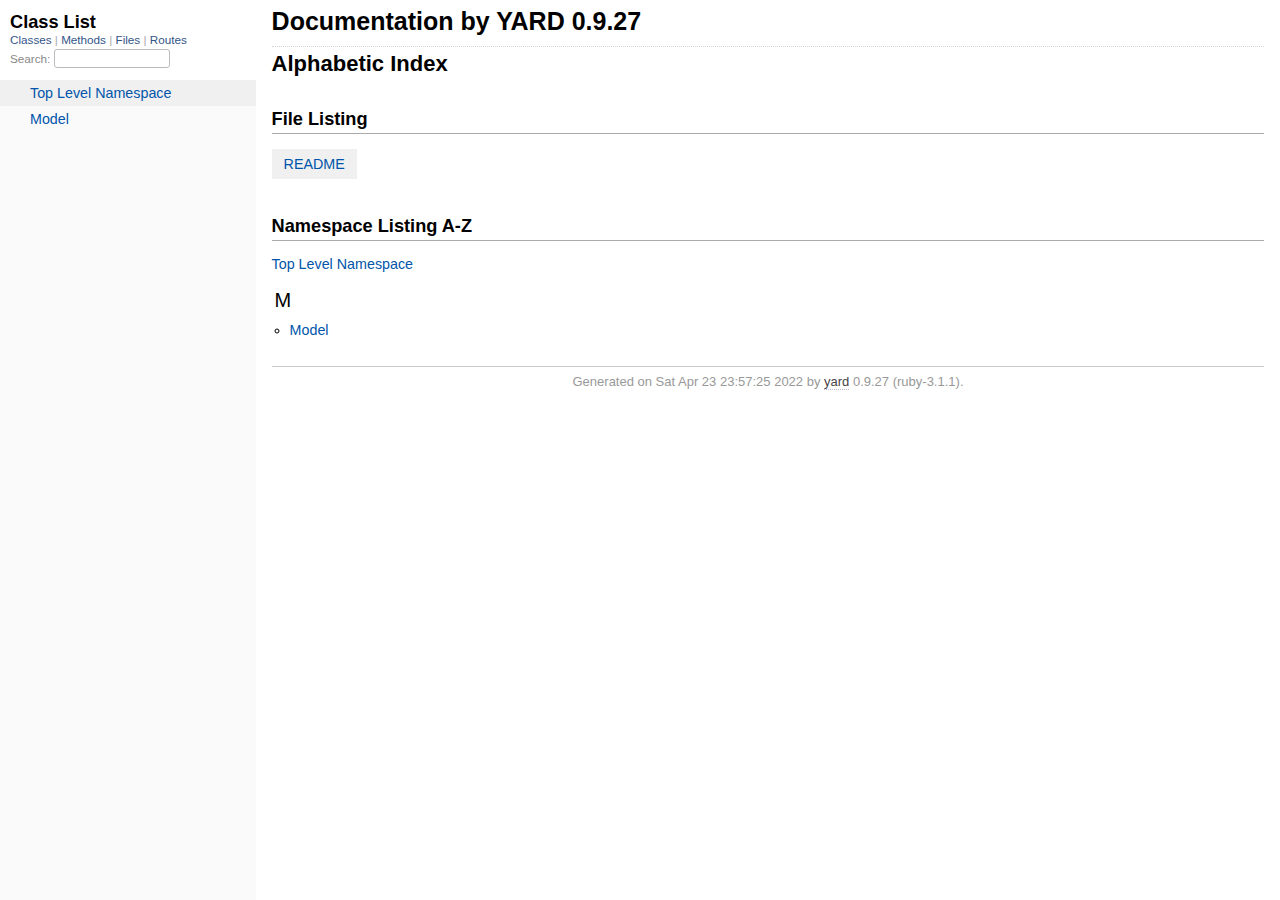
==== doc/_index.html @ 7166672e "yardoc, remove tag bug fix" ====
<!DOCTYPE html>
<html>
  <head>
    <meta charset="utf-8">
<meta name="viewport" content="width=device-width, initial-scale=1.0">
<title>
  Documentation by YARD 0.9.27
  
</title>

  <link rel="stylesheet" href="css/style.css" type="text/css" />

  <link rel="stylesheet" href="css/common.css" type="text/css" />

<script type="text/javascript">
  pathId = null;
  relpath = '';
</script>


  <script type="text/javascript" charset="utf-8" src="js/jquery.js"></script>

  <script type="text/javascript" charset="utf-8" src="js/app.js"></script>

  <script type="text/javascript" charset="utf-8" src="js/custom.js"></script>


  </head>
  <body>
    <div class="nav_wrap">
      <iframe id="nav" src="class_list.html?1"></iframe>
      <div id="resizer"></div>
    </div>

    <div id="main" tabindex="-1">
      <div id="header">
        <div id="menu">
  
</div>

        <div id="search">
  
    <a class="full_list_link" id="class_list_link"
        href="class_list.html">

        <svg width="24" height="24">
          <rect x="0" y="4" width="24" height="4" rx="1" ry="1"></rect>
          <rect x="0" y="12" width="24" height="4" rx="1" ry="1"></rect>
          <rect x="0" y="20" width="24" height="4" rx="1" ry="1"></rect>
        </svg>
    </a>
  
</div>
        <div class="clear"></div>
      </div>

      <div id="content"><h1 class="noborder title">Documentation by YARD 0.9.27</h1>
<div id="listing">
  <h1 class="alphaindex">Alphabetic Index</h1>
  
  <h2>File Listing</h2>
  <ul id="files" class="index_inline_list">
  
  
    <li class="r1"><a href="index.html" title="README">README</a></li>
    
  
  </ul>

<div class="clear"></div>
<h2>Namespace Listing A-Z</h2>


  <ul class="toplevel"><li><span class='object_link'><a href="top-level-namespace.html" title="Top Level Namespace (root)">Top Level Namespace</a></span></li></ul>



<table>
  <tr>
    <td valign='top' width="33%">
      
        
        <ul id="alpha_M" class="alpha">
          <li class="letter">M</li>
          <ul>
            
              <li>
                <span class='object_link'><a href="Model.html" title="Model (module)">Model</a></span>
                
              </li>
            
          </ul>
        </ul>
      
    </td>
  </tr>
</table>

</div>

</div>

      <div id="footer">
  Generated on Sat Apr 23 23:57:25 2022 by
  <a href="http://yardoc.org" title="Yay! A Ruby Documentation Tool" target="_parent">yard</a>
  0.9.27 (ruby-3.1.1).
</div>

    </div>
  </body>
</html>
---- doc/css/style.css ----
html {
  width: 100%;
  height: 100%;
}
body {
  font-family: "Lucida Sans", "Lucida Grande", Verdana, Arial, sans-serif;
  font-size: 13px;
  width: 100%;
  margin: 0;
  padding: 0;
  display: flex;
  display: -webkit-flex;
  display: -ms-flexbox;
}

#nav {
  position: relative;
  width: 100%;
  height: 100%;
  border: 0;
  border-right: 1px dotted #eee;
  overflow: auto;
}
.nav_wrap {
  margin: 0;
  padding: 0;
  width: 20%;
  height: 100%;
  position: relative;
  display: flex;
  display: -webkit-flex;
  display: -ms-flexbox;
  flex-shrink: 0;
  -webkit-flex-shrink: 0;
  -ms-flex: 1 0;
}
#resizer {
  position: absolute;
  right: -5px;
  top: 0;
  width: 10px;
  height: 100%;
  cursor: col-resize;
  z-index: 9999;
}
#main {
  flex: 5 1;
  -webkit-flex: 5 1;
  -ms-flex: 5 1;
  outline: none;
  position: relative;
  background: #fff;
  padding: 1.2em;
  padding-top: 0.2em;
  box-sizing: border-box;
}

@media (max-width: 920px) {
  .nav_wrap { width: 100%; top: 0; right: 0; overflow: visible; position: absolute; }
  #resizer { display: none; }
  #nav {
    z-index: 9999;
    background: #fff;
    display: none;
    position: absolute;
    top: 40px;
    right: 12px;
    width: 500px;
    max-width: 80%;
    height: 80%;
    overflow-y: scroll;
    border: 1px solid #999;
    border-collapse: collapse;
    box-shadow: -7px 5px 25px #aaa;
    border-radius: 2px;
  }
}

@media (min-width: 920px) {
  body { height: 100%; overflow: hidden; }
  #main { height: 100%; overflow: auto; }
  #search { display: none; }
}

#main img { max-width: 100%; }
h1 { font-size: 25px; margin: 1em 0 0.5em; padding-top: 4px; border-top: 1px dotted #d5d5d5; }
h1.noborder { border-top: 0px; margin-top: 0; padding-top: 4px; }
h1.title { margin-bottom: 10px; }
h1.alphaindex { margin-top: 0; font-size: 22px; }
h2 {
  padding: 0;
  padding-bottom: 3px;
  border-bottom: 1px #aaa solid;
  font-size: 1.4em;
  margin: 1.8em 0 0.5em;
  position: relative;
}
h2 small { font-weight: normal; font-size: 0.7em; display: inline; position: absolute; right: 0; }
h2 small a {
  display: block;
  height: 20px;
  border: 1px solid #aaa;
  border-bottom: 0;
  border-top-left-radius: 5px;
  background: #f8f8f8;
  position: relative;
  padding: 2px 7px;
}
.clear { clear: both; }
.inline { display: inline; }
.inline p:first-child { display: inline; }
.docstring, .tags, #filecontents { font-size: 15px; line-height: 1.5145em; }
.docstring p > code, .docstring p > tt, .tags p > code, .tags p > tt {
  color: #c7254e; background: #f9f2f4; padding: 2px 4px; font-size: 1em;
  border-radius: 4px;
}
.docstring h1, .docstring h2, .docstring h3, .docstring h4 { padding: 0; border: 0; border-bottom: 1px dotted #bbb; }
.docstring h1 { font-size: 1.2em; }
.docstring h2 { font-size: 1.1em; }
.docstring h3, .docstring h4 { font-size: 1em; border-bottom: 0; padding-top: 10px; }
.summary_desc .object_link a, .docstring .object_link a {
  font-family: monospace; font-size: 1.05em;
  color: #05a; background: #EDF4FA; padding: 2px 4px; font-size: 1em;
  border-radius: 4px;
}
.rdoc-term { padding-right: 25px; font-weight: bold; }
.rdoc-list p { margin: 0; padding: 0; margin-bottom: 4px; }
.summary_desc pre.code .object_link a, .docstring pre.code .object_link a {
  padding: 0px; background: inherit; color: inherit; border-radius: inherit;
}

/* style for <table> */
#filecontents table, .docstring table { border-collapse: collapse; }
#filecontents table th, #filecontents table td,
.docstring table th, .docstring table td { border: 1px solid #ccc; padding: 8px; padding-right: 17px; }
#filecontents table tr:nth-child(odd),
.docstring table tr:nth-child(odd) { background: #eee; }
#filecontents table tr:nth-child(even),
.docstring table tr:nth-child(even) { background: #fff; }
#filecontents table th, .docstring table th { background: #fff; }

/* style for <ul> */
#filecontents li > p, .docstring li > p { margin: 0px; }
#filecontents ul, .docstring ul { padding-left: 20px; }
/* style for <dl> */
#filecontents dl, .docstring dl { border: 1px solid #ccc; }
#filecontents dt, .docstring dt { background: #ddd; font-weight: bold; padding: 3px 5px; }
#filecontents dd, .docstring dd { padding: 5px 0px; margin-left: 18px; }
#filecontents dd > p, .docstring dd > p { margin: 0px; }

.note {
  color: #222;
  margin: 20px 0;
  padding: 10px;
  border: 1px solid #eee;
  border-radius: 3px;
  display: block;
}
.docstring .note {
  border-left-color: #ccc;
  border-left-width: 5px;
}
.note.todo { background: #ffffc5; border-color: #ececaa; }
.note.returns_void { background: #efefef; }
.note.deprecated { background: #ffe5e5; border-color: #e9dada; }
.note.title.deprecated { background: #ffe5e5; border-color: #e9dada; }
.note.private { background: #ffffc5; border-color: #ececaa; }
.note.title { padding: 3px 6px; font-size: 0.9em; font-family: "Lucida Sans", "Lucida Grande", Verdana, Arial, sans-serif; display: inline; }
.summary_signature + .note.title { margin-left: 7px; }
h1 .note.title { font-size: 0.5em; font-weight: normal; padding: 3px 5px; position: relative; top: -3px; text-transform: capitalize; }
.note.title { background: #efefef; }
.note.title.constructor { color: #fff; background: #6a98d6; border-color: #6689d6; }
.note.title.writeonly { color: #fff; background: #45a638; border-color: #2da31d; }
.note.title.readonly { color: #fff; background: #6a98d6; border-color: #6689d6; }
.note.title.private { background: #d5d5d5; border-color: #c5c5c5; }
.note.title.not_defined_here { background: transparent; border: none; font-style: italic; }
.discussion .note { margin-top: 6px; }
.discussion .note:first-child { margin-top: 0; }

h3.inherited {
  font-style: italic;
  font-family: "Lucida Sans", "Lucida Grande", Verdana, Arial, sans-serif;
  font-weight: normal;
  padding: 0;
  margin: 0;
  margin-top: 12px;
  margin-bottom: 3px;
  font-size: 13px;
}
p.inherited {
  padding: 0;
  margin: 0;
  margin-left: 25px;
}

.box_info dl {
  margin: 0;
  border: 0;
  width: 100%;
  font-size: 1em;
  display: flex;
  display: -webkit-flex;
  display: -ms-flexbox;
}
.box_info dl dt {
  flex-shrink: 0;
  -webkit-flex-shrink: 1;
  -ms-flex-shrink: 1;
  width: 100px;
  text-align: right;
  font-weight: bold;
  border: 1px solid #aaa;
  border-width: 1px 0px 0px 1px;
  padding: 6px 0;
  padding-right: 10px;
}
.box_info dl dd {
  flex-grow: 1;
  -webkit-flex-grow: 1;
  -ms-flex: 1;
  max-width: 420px;
  padding: 6px 0;
  padding-right: 20px;
  border: 1px solid #aaa;
  border-width: 1px 1px 0 0;
  overflow: hidden;
  position: relative;
}
.box_info dl:last-child > * {
  border-bottom: 1px solid #aaa;
}
.box_info dl:nth-child(odd) > * { background: #eee; }
.box_info dl:nth-child(even) > * { background: #fff; }
.box_info dl > * { margin: 0; }

ul.toplevel { list-style: none; padding-left: 0; font-size: 1.1em; }
.index_inline_list { padding-left: 0; font-size: 1.1em; }

.index_inline_list li {
  list-style: none;
  display: inline-block;
  padding: 0 12px;
  line-height: 30px;
  margin-bottom: 5px;
}

dl.constants { margin-left: 10px; }
dl.constants dt { font-weight: bold; font-size: 1.1em; margin-bottom: 5px; }
dl.constants.compact dt { display: inline-block; font-weight: normal }
dl.constants dd { width: 75%; white-space: pre; font-family: monospace; margin-bottom: 18px; }
dl.constants .docstring .note:first-child { margin-top: 5px; }

.summary_desc {
  margin-left: 32px;
  display: block;
  font-family: sans-serif;
  font-size: 1.1em;
  margin-top: 8px;
  line-height: 1.5145em;
  margin-bottom: 0.8em;
}
.summary_desc tt { font-size: 0.9em; }
dl.constants .note { padding: 2px 6px; padding-right: 12px; margin-top: 6px; }
dl.constants .docstring { margin-left: 32px; font-size: 0.9em; font-weight: normal; }
dl.constants .tags { padding-left: 32px; font-size: 0.9em; line-height: 0.8em; }
dl.constants .discussion *:first-child { margin-top: 0; }
dl.constants .discussion *:last-child { margin-bottom: 0; }

.method_details { border-top: 1px dotted #ccc; margin-top: 25px; padding-top: 0; }
.method_details.first { border: 0; margin-top: 5px; }
.method_details.first h3.signature { margin-top: 1em; }
p.signature, h3.signature {
  font-size: 1.1em; font-weight: normal; font-family: Monaco, Consolas, Courier, monospace;
  padding: 6px 10px; margin-top: 1em;
  background: #E8F4FF; border: 1px solid #d8d8e5; border-radius: 5px;
}
p.signature tt,
h3.signature tt { font-family: Monaco, Consolas, Courier, monospace; }
p.signature .overload,
h3.signature .overload { display: block; }
p.signature .extras,
h3.signature .extras { font-weight: normal; font-family: sans-serif; color: #444; font-size: 1em; }
p.signature .not_defined_here,
h3.signature .not_defined_here,
p.signature .aliases,
h3.signature .aliases { display: block; font-weight: normal; font-size: 0.9em; font-family: sans-serif; margin-top: 0px; color: #555; }
p.signature .aliases .names,
h3.signature .aliases .names { font-family: Monaco, Consolas, Courier, monospace; font-weight: bold; color: #000; font-size: 1.2em; }

.tags .tag_title { font-size: 1.05em; margin-bottom: 0; font-weight: bold; }
.tags .tag_title tt { color: initial; padding: initial; background: initial; }
.tags ul { margin-top: 5px; padding-left: 30px; list-style: square; }
.tags ul li { margin-bottom: 3px; }
.tags ul .name { font-family: monospace; font-weight: bold; }
.tags ul .note { padding: 3px 6px; }
.tags { margin-bottom: 12px; }

.tags .examples .tag_title { margin-bottom: 10px; font-weight: bold; }
.tags .examples .inline p { padding: 0; margin: 0; font-weight: bold; font-size: 1em; }
.tags .examples .inline p:before { content: "▸"; font-size: 1em; margin-right: 5px; }

.tags .overload .overload_item { list-style: none; margin-bottom: 25px; }
.tags .overload .overload_item .signature {
  padding: 2px 8px;
  background: #F1F8FF; border: 1px solid #d8d8e5; border-radius: 3px;
}
.tags .overload .signature { margin-left: -15px; font-family: monospace; display: block; font-size: 1.1em; }
.tags .overload .docstring { margin-top: 15px; }

.defines { display: none; }

#method_missing_details .notice.this { position: relative; top: -8px; color: #888; padding: 0; margin: 0; }

.showSource { font-size: 0.9em; }
.showSource a, .showSource a:visited { text-decoration: none; color: #666; }

#content a, #content a:visited { text-decoration: none; color: #05a; }
#content a:hover { background: #ffffa5; }

ul.summary {
  list-style: none;
  font-family: monospace;
  font-size: 1em;
  line-height: 1.5em;
  padding-left: 0px;
}
ul.summary a, ul.summary a:visited {
  text-decoration: none; font-size: 1.1em;
}
ul.summary li { margin-bottom: 5px; }
.summary_signature { padding: 4px 8px; background: #f8f8f8; border: 1px solid #f0f0f0; border-radius: 5px; }
.summary_signature:hover { background: #CFEBFF; border-color: #A4CCDA; cursor: pointer; }
.summary_signature.deprecated { background: #ffe5e5; border-color: #e9dada; }
ul.summary.compact li { display: inline-block; margin: 0px 5px 0px 0px; line-height: 2.6em;}
ul.summary.compact .summary_signature { padding: 5px 7px; padding-right: 4px; }
#content .summary_signature:hover a,
#content .summary_signature:hover a:visited {
  background: transparent;
  color: #049;
}

p.inherited a { font-family: monospace; font-size: 0.9em; }
p.inherited { word-spacing: 5px; font-size: 1.2em; }

p.children { font-size: 1.2em; }
p.children a { font-size: 0.9em; }
p.children strong { font-size: 0.8em; }
p.children strong.modules { padding-left: 5px; }

ul.fullTree { display: none; padding-left: 0; list-style: none; margin-left: 0; margin-bottom: 10px; }
ul.fullTree ul { margin-left: 0; padding-left: 0; list-style: none; }
ul.fullTree li { text-align: center; padding-top: 18px; padding-bottom: 12px; background: url([data-uri]) no-repeat top center; }
ul.fullTree li:first-child { padding-top: 0; background: transparent; }
ul.fullTree li:last-child { padding-bottom: 0; }
.showAll ul.fullTree { display: block; }
.showAll .inheritName { display: none; }

#search { position: absolute; right: 12px; top: 0px; z-index: 9000; }
#search a {
  display: block; float: left;
  padding: 4px 8px; text-decoration: none; color: #05a; fill: #05a;
  border: 1px solid #d8d8e5;
  border-bottom-left-radius: 3px; border-bottom-right-radius: 3px;
  background: #F1F8FF;
  box-shadow: -1px 1px 3px #ddd;
}
#search a:hover { background: #f5faff; color: #06b; fill: #06b; }
#search a.active {
  background: #568; padding-bottom: 20px; color: #fff; fill: #fff;
  border: 1px solid #457;
  border-top-left-radius: 5px; border-top-right-radius: 5px;
}
#search a.inactive { color: #999; fill: #999; }
.inheritanceTree, .toggleDefines {
  float: right;
  border-left: 1px solid #aaa;
  position: absolute; top: 0; right: 0;
  height: 100%;
  background: #f6f6f6;
  padding: 5px;
  min-width: 55px;
  text-align: center;
}

#menu { font-size: 1.3em; color: #bbb; }
#menu .title, #menu a { font-size: 0.7em; }
#menu .title a { font-size: 1em; }
#menu .title { color: #555; }
#menu a, #menu a:visited { color: #333; text-decoration: none; border-bottom: 1px dotted #bbd; }
#menu a:hover { color: #05a; }

#footer { margin-top: 15px; border-top: 1px solid #ccc; text-align: center; padding: 7px 0; color: #999; }
#footer a, #footer a:visited { color: #444; text-decoration: none; border-bottom: 1px dotted #bbd; }
#footer a:hover { color: #05a; }

#listing ul.alpha { font-size: 1.1em; }
#listing ul.alpha { margin: 0; padding: 0; padding-bottom: 10px; list-style: none; }
#listing ul.alpha li.letter { font-size: 1.4em; padding-bottom: 10px; }
#listing ul.alpha ul { margin: 0; padding-left: 15px; }
#listing ul small { color: #666; font-size: 0.7em; }

li.r1 { background: #f0f0f0; }
li.r2 { background: #fafafa; }

#content ul.summary li.deprecated .summary_signature a,
#content ul.summary li.deprecated .summary_signature a:visited { text-decoration: line-through; font-style: italic; }

#toc {
  position: relative;
  float: right;
  overflow-x: auto;
  right: -3px;
  margin-left: 20px;
  margin-bottom: 20px;
  padding: 20px; padding-right: 30px;
  max-width: 300px;
  z-index: 5000;
  background: #fefefe;
  border: 1px solid #ddd;
  box-shadow: -2px 2px 6px #bbb;
}
#toc .title { margin: 0; }
#toc ol { padding-left: 1.8em; }
#toc li { font-size: 1.1em; line-height: 1.7em; }
#toc > ol > li { font-size: 1.1em; font-weight: bold; }
#toc ol > li > ol { font-size: 0.9em; }
#toc ol ol > li > ol { padding-left: 2.3em; }
#toc ol + li { margin-top: 0.3em; }
#toc.hidden { padding: 10px; background: #fefefe; box-shadow: none; }
#toc.hidden:hover { background: #fafafa; }
#filecontents h1 + #toc.nofloat { margin-top: 0; }
@media (max-width: 560px) {
  #toc {
    margin-left: 0;
    margin-top: 16px;
    float: none;
    max-width: none;
  }
}

/* syntax highlighting */
.source_code { display: none; padding: 3px 8px; border-left: 8px solid #ddd; margin-top: 5px; }
#filecontents pre.code, .docstring pre.code, .source_code pre { font-family: monospace; }
#filecontents pre.code, .docstring pre.code { display: block; }
.source_code .lines { padding-right: 12px; color: #555; text-align: right; }
#filecontents pre.code, .docstring pre.code,
.tags pre.example {
  padding: 9px 14px;
  margin-top: 4px;
  border: 1px solid #e1e1e8;
  background: #f7f7f9;
  border-radius: 4px;
  font-size: 1em;
  overflow-x: auto;
  line-height: 1.2em;
}
pre.code { color: #000; tab-size: 2; }
pre.code .info.file { color: #555; }
pre.code .val { color: #036A07; }
pre.code .tstring_content,
pre.code .heredoc_beg, pre.code .heredoc_end,
pre.code .qwords_beg, pre.code .qwords_end, pre.code .qwords_sep,
pre.code .words_beg, pre.code .words_end, pre.code .words_sep,
pre.code .qsymbols_beg, pre.code .qsymbols_end, pre.code .qsymbols_sep,
pre.code .symbols_beg, pre.code .symbols_end, pre.code .symbols_sep,
pre.code .tstring, pre.code .dstring { color: #036A07; }
pre.code .fid, pre.code .rubyid_new, pre.code .rubyid_to_s,
pre.code .rubyid_to_sym, pre.code .rubyid_to_f,
pre.code .dot + pre.code .id,
pre.code .rubyid_to_i pre.code .rubyid_each { color: #0085FF; }
pre.code .comment { color: #0066FF; }
pre.code .const, pre.code .constant { color: #585CF6; }
pre.code .label,
pre.code .symbol { color: #C5060B; }
pre.code .kw,
pre.code .rubyid_require,
pre.code .rubyid_extend,
pre.code .rubyid_include { color: #0000FF; }
pre.code .ivar { color: #318495; }
pre.code .gvar,
pre.code .rubyid_backref,
pre.code .rubyid_nth_ref { color: #6D79DE; }
pre.code .regexp, .dregexp { color: #036A07; }
pre.code a { border-bottom: 1px dotted #bbf; }
/* inline code */
*:not(pre) > code {
	padding: 1px 3px 1px 3px;
	border: 1px solid #E1E1E8;
	background: #F7F7F9;
	border-radius: 4px;
}

/* Color fix for links */
#content .summary_desc pre.code .id > .object_link a, /* identifier */
#content .docstring pre.code .id > .object_link a { color: #0085FF; }
#content .summary_desc pre.code .const > .object_link a, /* constant */
#content .docstring pre.code .const > .object_link a { color: #585CF6; }
---- doc/css/common.css ----
/* Override this file with custom rules */
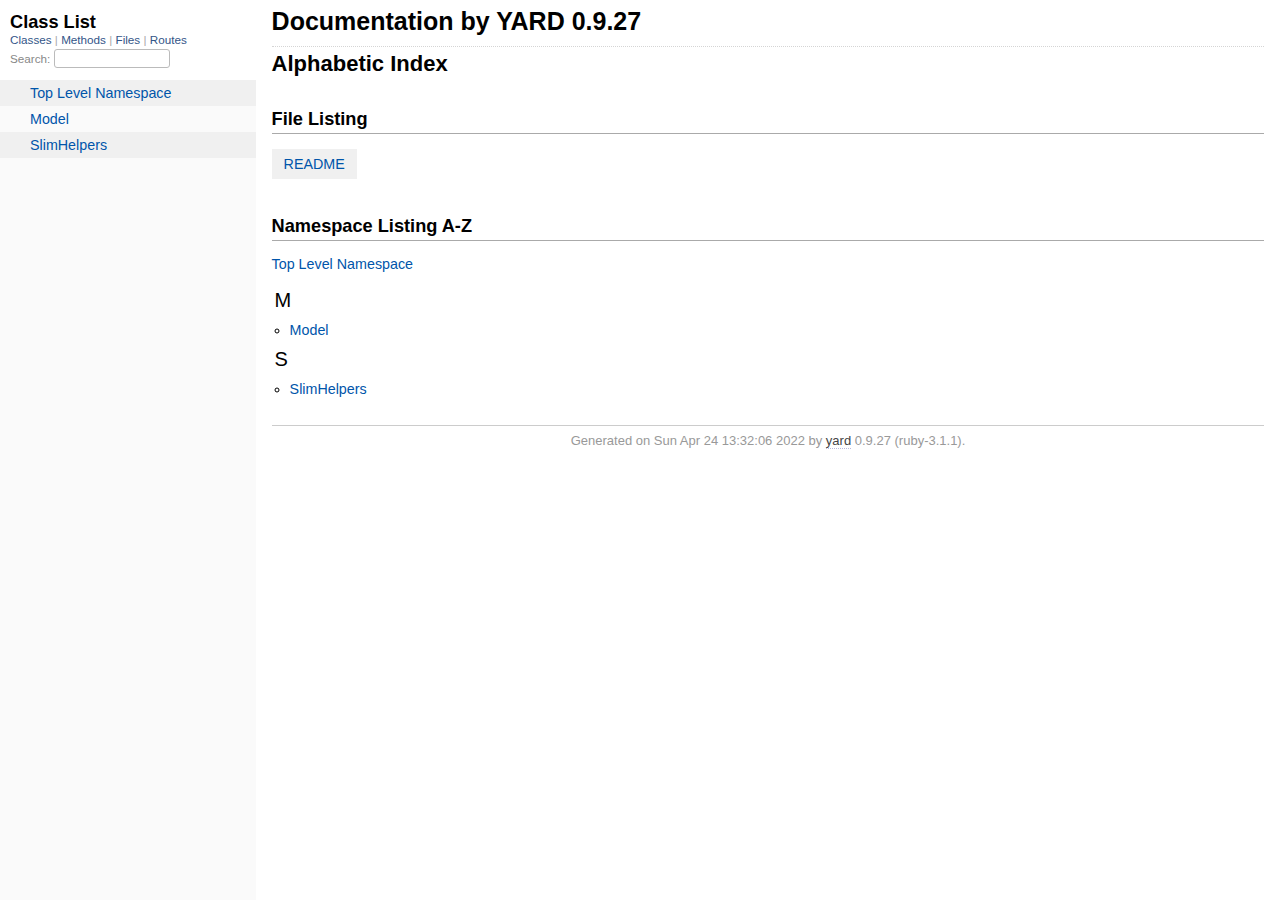
==== commit 94bb92e9: "full documentation" ====
--- a/doc/_index.html
+++ b/doc/_index.html
@@ -92,6 +92,19 @@
           </ul>
         </ul>
       
+        
+        <ul id="alpha_S" class="alpha">
+          <li class="letter">S</li>
+          <ul>
+            
+              <li>
+                <span class='object_link'><a href="SlimHelpers.html" title="SlimHelpers (module)">SlimHelpers</a></span>
+                
+              </li>
+            
+          </ul>
+        </ul>
+      
     </td>
   </tr>
 </table>
@@ -101,7 +114,7 @@
 </div>
 
       <div id="footer">
-  Generated on Sat Apr 23 23:57:25 2022 by
+  Generated on Sun Apr 24 13:32:06 2022 by
   <a href="http://yardoc.org" title="Yay! A Ruby Documentation Tool" target="_parent">yard</a>
   0.9.27 (ruby-3.1.1).
 </div>
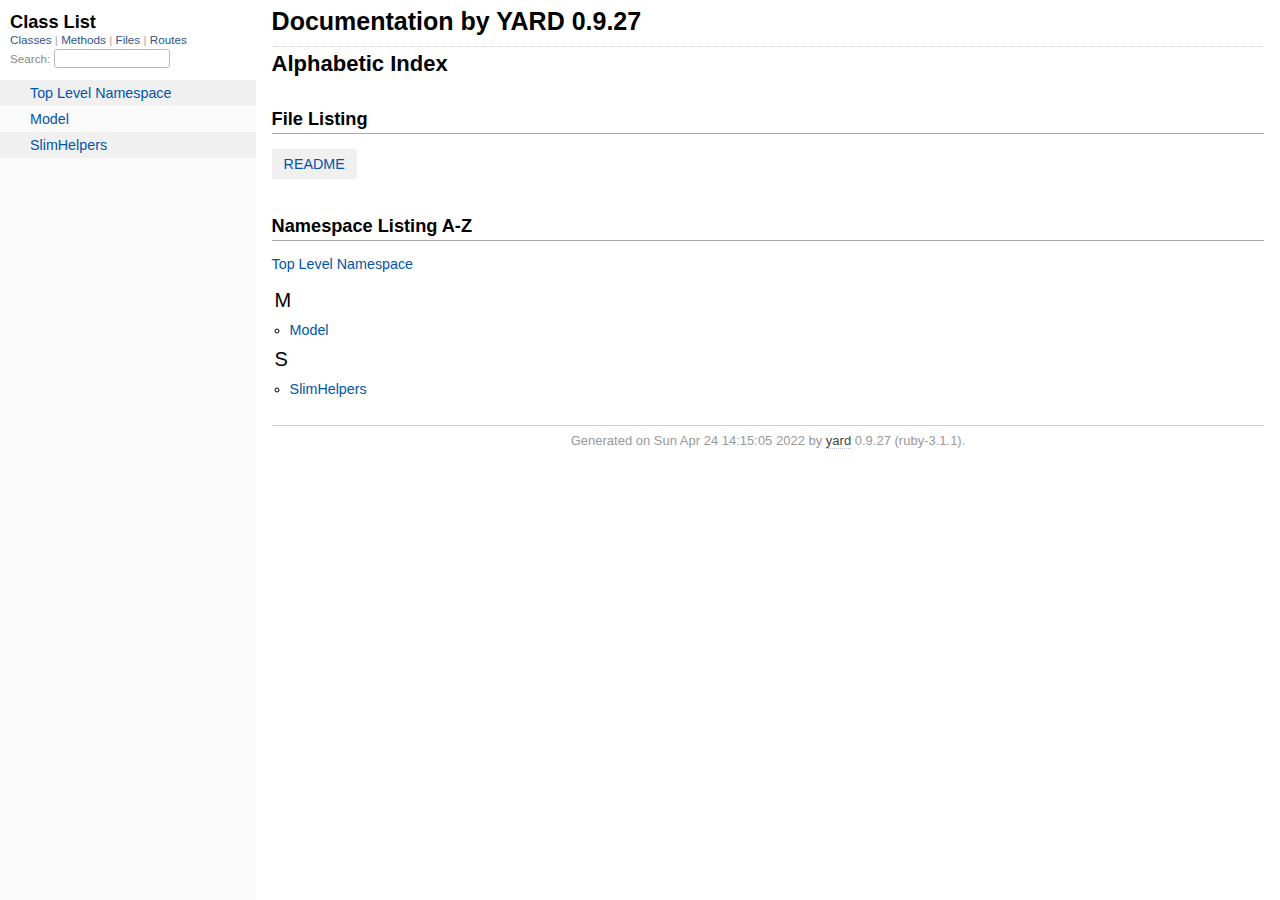
==== commit 1d872c00: "login timer" ====
--- a/doc/_index.html
+++ b/doc/_index.html
@@ -114,7 +114,7 @@
 </div>
 
       <div id="footer">
-  Generated on Sun Apr 24 13:32:06 2022 by
+  Generated on Sun Apr 24 14:15:05 2022 by
   <a href="http://yardoc.org" title="Yay! A Ruby Documentation Tool" target="_parent">yard</a>
   0.9.27 (ruby-3.1.1).
 </div>
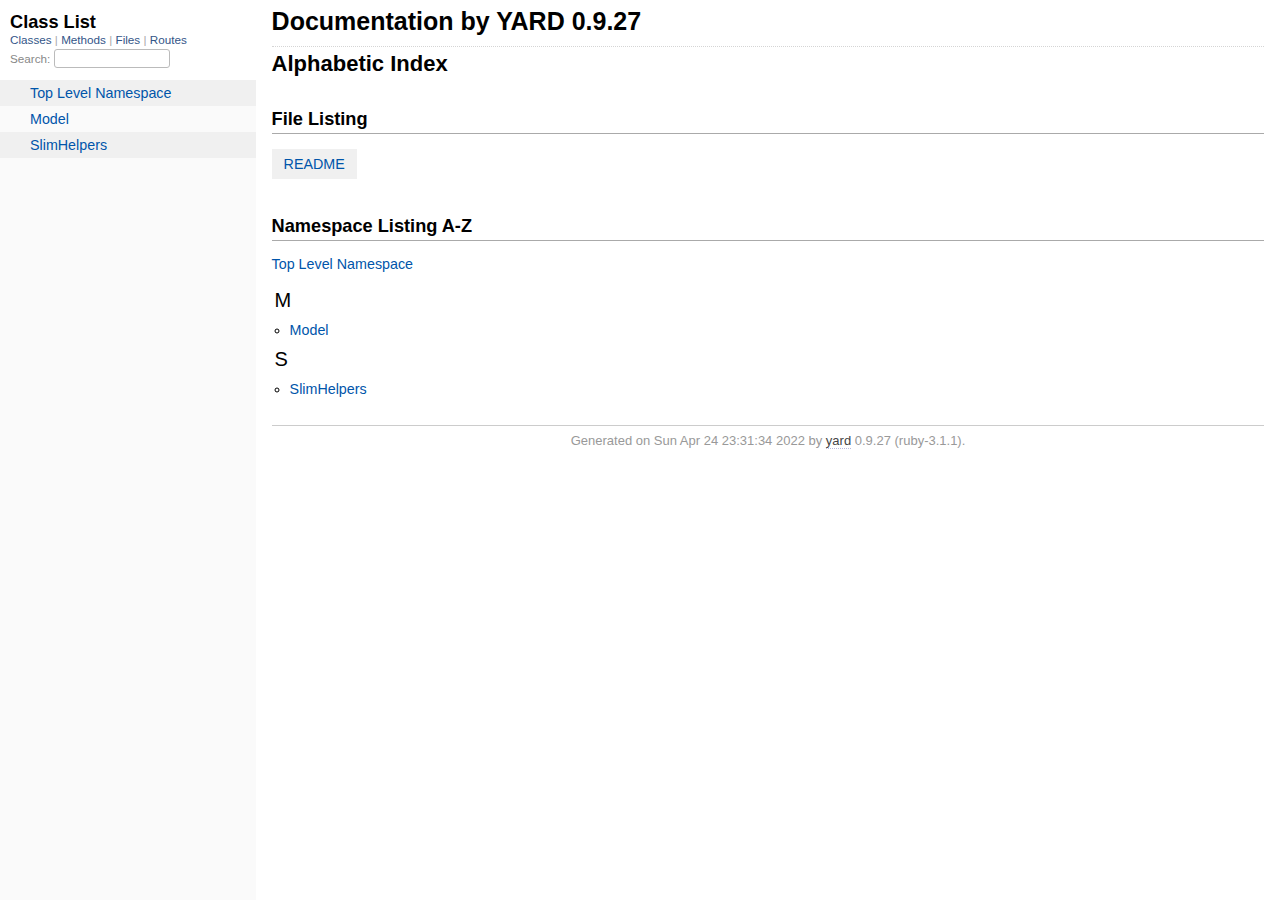
==== commit d3b54c07: "auto-complete edit forms" ====
--- a/doc/_index.html
+++ b/doc/_index.html
@@ -114,7 +114,7 @@
 </div>
 
       <div id="footer">
-  Generated on Sun Apr 24 14:15:05 2022 by
+  Generated on Sun Apr 24 23:31:34 2022 by
   <a href="http://yardoc.org" title="Yay! A Ruby Documentation Tool" target="_parent">yard</a>
   0.9.27 (ruby-3.1.1).
 </div>
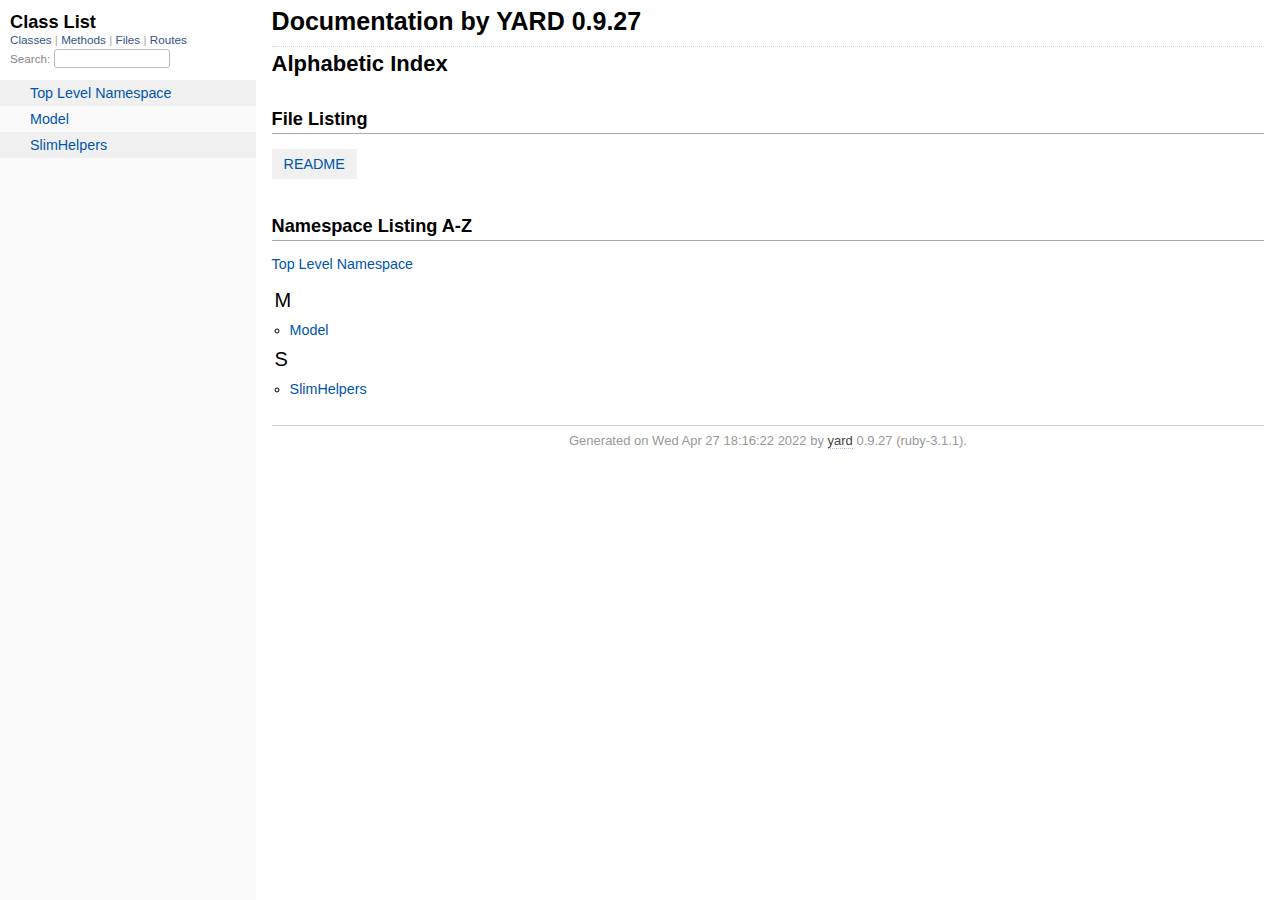
==== commit 9ec0d253: "updated api" ====
--- a/doc/_index.html
+++ b/doc/_index.html
@@ -114,7 +114,7 @@
 </div>
 
       <div id="footer">
-  Generated on Sun Apr 24 23:31:34 2022 by
+  Generated on Wed Apr 27 18:16:22 2022 by
   <a href="http://yardoc.org" title="Yay! A Ruby Documentation Tool" target="_parent">yard</a>
   0.9.27 (ruby-3.1.1).
 </div>
